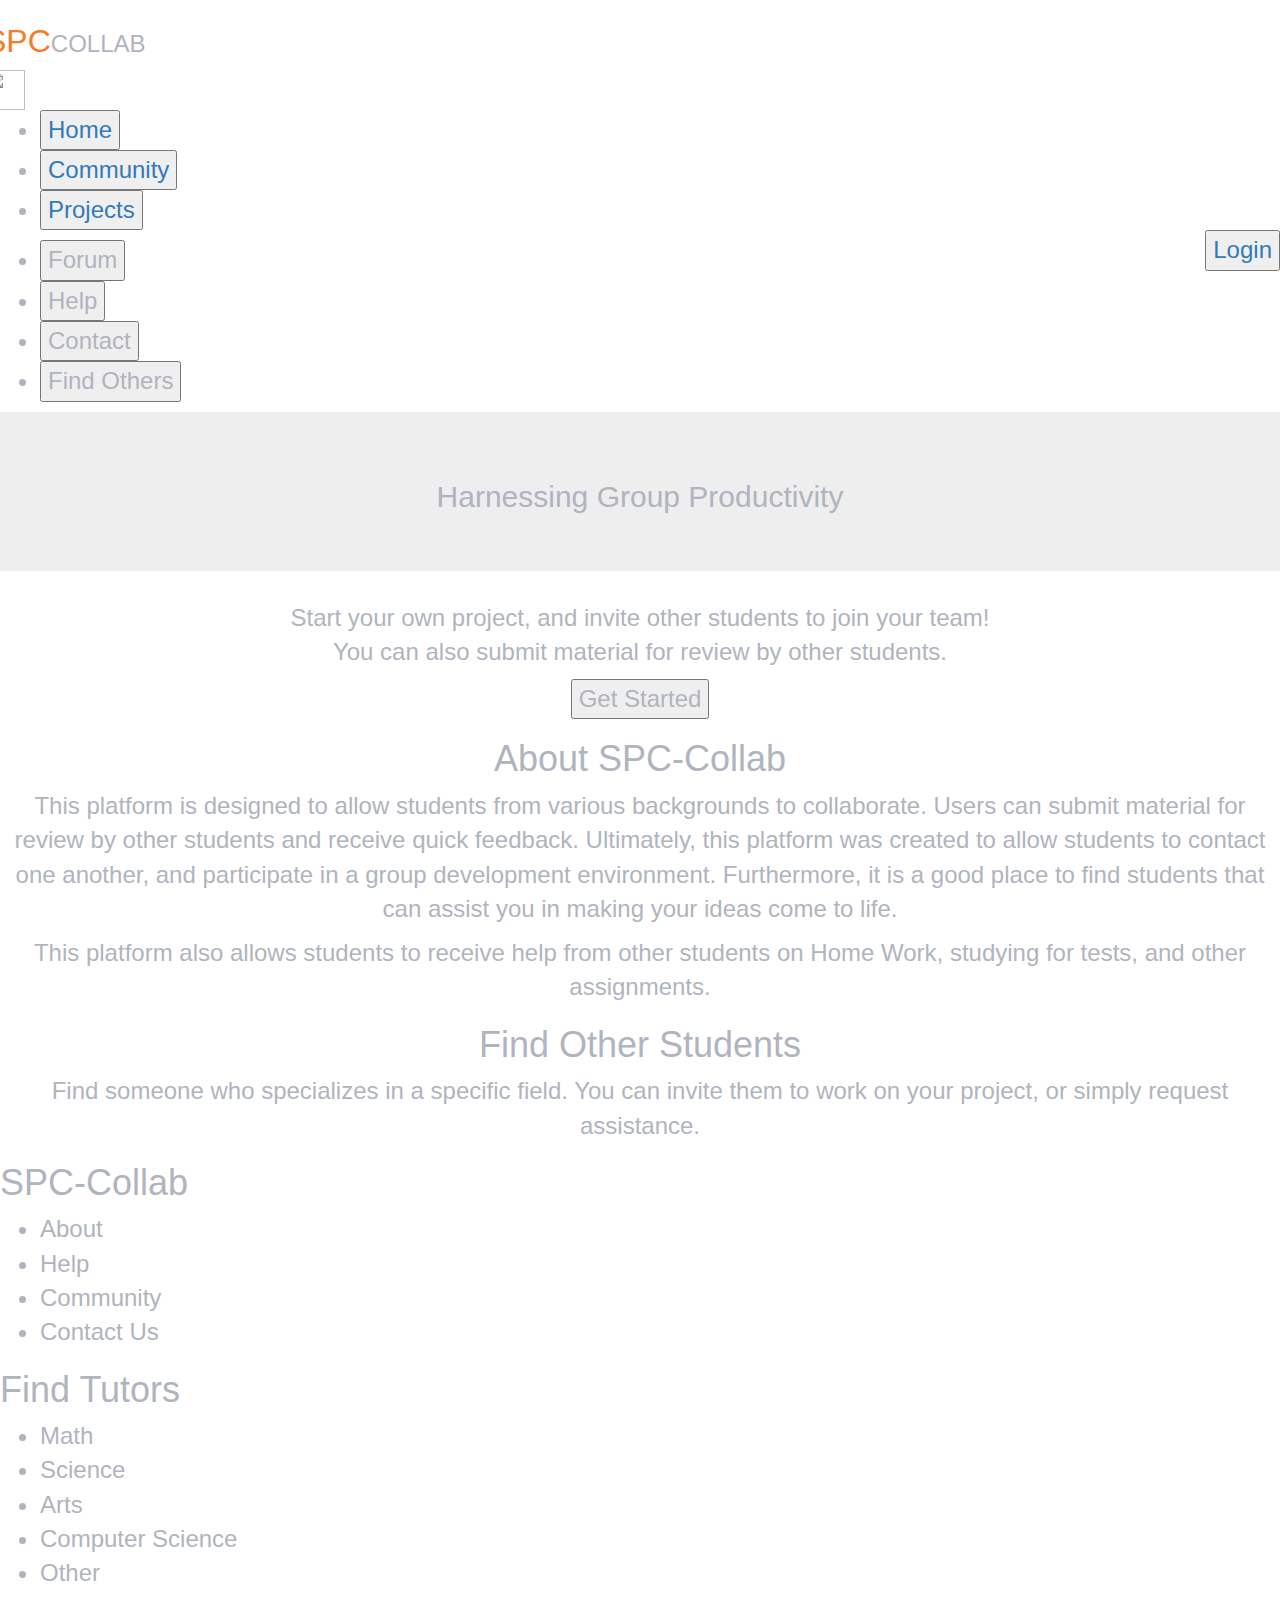
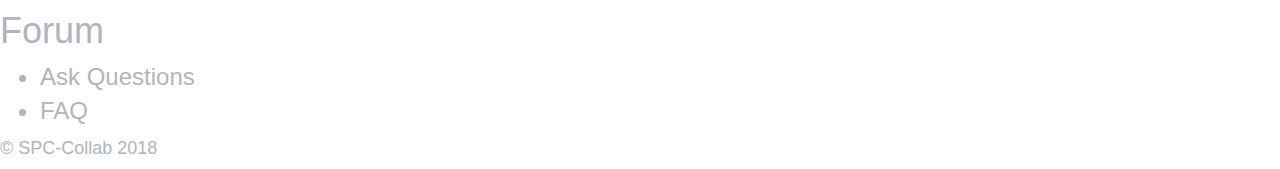
==== index.html @ 850d6437 "First repo commit" ====
<!DOCTYPE html>
<html>
	<head>
		<title>
			Home | SPC COLLAB
		</title>
		<link rel="icon" href="Logo.png">
		<!-- I've disabled the Style sheets for now so we can see what the HTML looks like alone-->
		<link rel="stylesheet" href="https://maxcdn.bootstrapcdn.com/bootstrap/3.3.6/css/bootstrap.min.css"/>
		<link rel="stylesheet" href="CSS/main.css">

	</head>

	<body>


		<!-- Head and Webpage Title -->
		<header class="webpage-title">
			<div class="row" id="header-title">
				<h1><font color="#f67c29" size="6">SPC</font><font color="#B0B4BE" size="5">COLLAB</h1>
				<img class="logo" src="Logo.png" height="40px" width="40px">
			</div>
		</header>

		<!-- Menubar -->
		<header class="menu-bar" id="navbar">
			<div>
				<nav>
					<ul class="menu-bar-ul">
						<li class="menu-bar-li"><a href="index.php"><button class="menu-bar-btn" type="button">Home</button></a></li>
						<li class="menu-bar-li"><a href="community.html"><button class="menu-bar-btn" type="button">Community</button></a></li>
						<li class="menu-bar-li"><a href="projects.php"><button class="menu-bar-btn" type="button">Projects</button></a></li>

						<a href="login.html"><button class="menu-bar-btn" align="right" style="float: right;">Login</button></a>
					</ul>
				</nav>
			</div>
		</header>
		<script src="script.js"></script>


		<div id="wrapper">

			<!-- Sidebar -->
			<div class="sidebar-wrapper">
				<nav>
					<ul>
						<li class="menu-bar-li"><button class="sidebar-btn" type="button" onclick="location.hrerf='forum.html'">Forum</button></li>
						<li class="menu-bar-li"><button class="sidebar-btn" type="button" onclick="location.hrerf='help.html'">Help</button></li>
						<li class="menu-bar-li"><button class="sidebar-btn" type="button" onclick="location.hrerf='#'">Contact</button></li>
						<li class="menu-bar-li"><button class="sidebar-btn" type="button" onclick="location.hrerf='findOthers.html'">Find Others</button></li>
					</ul>

				</nav>
			</div>

			<!-- Page Content -->

			<div class="page-content-wrapper">

				<section class="jumbotron" id="home-banner">
					<div class="row text-center">
						<h2>Harnessing Group Productivity</h2>
					</div>
				</section>

				<section class="start-project">
					<p class="p-text" id="p-text-blu" align="center">
					Start your own project, and invite other students to join your team! <br>You can also submit material for review by other students.
					</p>
					<div class="row text-center">
						<button class="get-started-btn" type="button" onclick="location.hrerf='index.html'">Get Started</button>
					</div>
				</section>

				<section class="about-home">
					<h1 align="center">About SPC-Collab</h1>
					<p class="p-text"align="center"> This platform is designed to allow students from various backgrounds to collaborate. Users can submit material for review by other students and receive quick feedback. Ultimately, this platform was created to allow students to contact one another, and participate in a group  development environment. Furthermore, it is a good place to find students that can assist you in making your ideas come to life.</p>
					<p class="p-text"align="center"> This platform also allows students to receive help from other students on Home Work, studying for tests, and other assignments.</p>
				</section>

				<section class="find-developers-home">
					<h1 align="center">
					Find Other Students
					</h1>
					<p class="p-text" align="center">Find someone who specializes in a specific field. You can invite them to work on your project, or simply request assistance.</p>
				</section>
			</div>

		</div>

		<footer>

			<div class="foot-block">
				<h1 class="footer-label">SPC-Collab</h1>
				<ul>
					<li class="footer-lst-item">About</li>
					<li class="footer-lst-item">Help</li>
					<li class="footer-lst-item">Community</li>
					<li class="footer-lst-item">Contact Us</li>
				</ul>
			</div>

			<div class="foot-block">
				<h1 class="footer-label">Find Tutors</h1>
				<ul>
					<li class="footer-lst-item">Math</li>
					<li class="footer-lst-item">Science</li>
					<li class="footer-lst-item">Arts</li>
					<li class="footer-lst-item">Computer Science</li>
					<li class="footer-lst-item">Other</li>
				</ul>
			</div>

			<div class="foot-block">
				<h1 class="footer-label">Forum</h1>
				<ul>
					<li class="footer-lst-item">Ask Questions</li>
					<li class="footer-lst-item">FAQ</li>
				</ul>
			</div>


			<h4 class="copyright">&copy; SPC-Collab 2018</h4>

		</footer>

	</body>
</html>
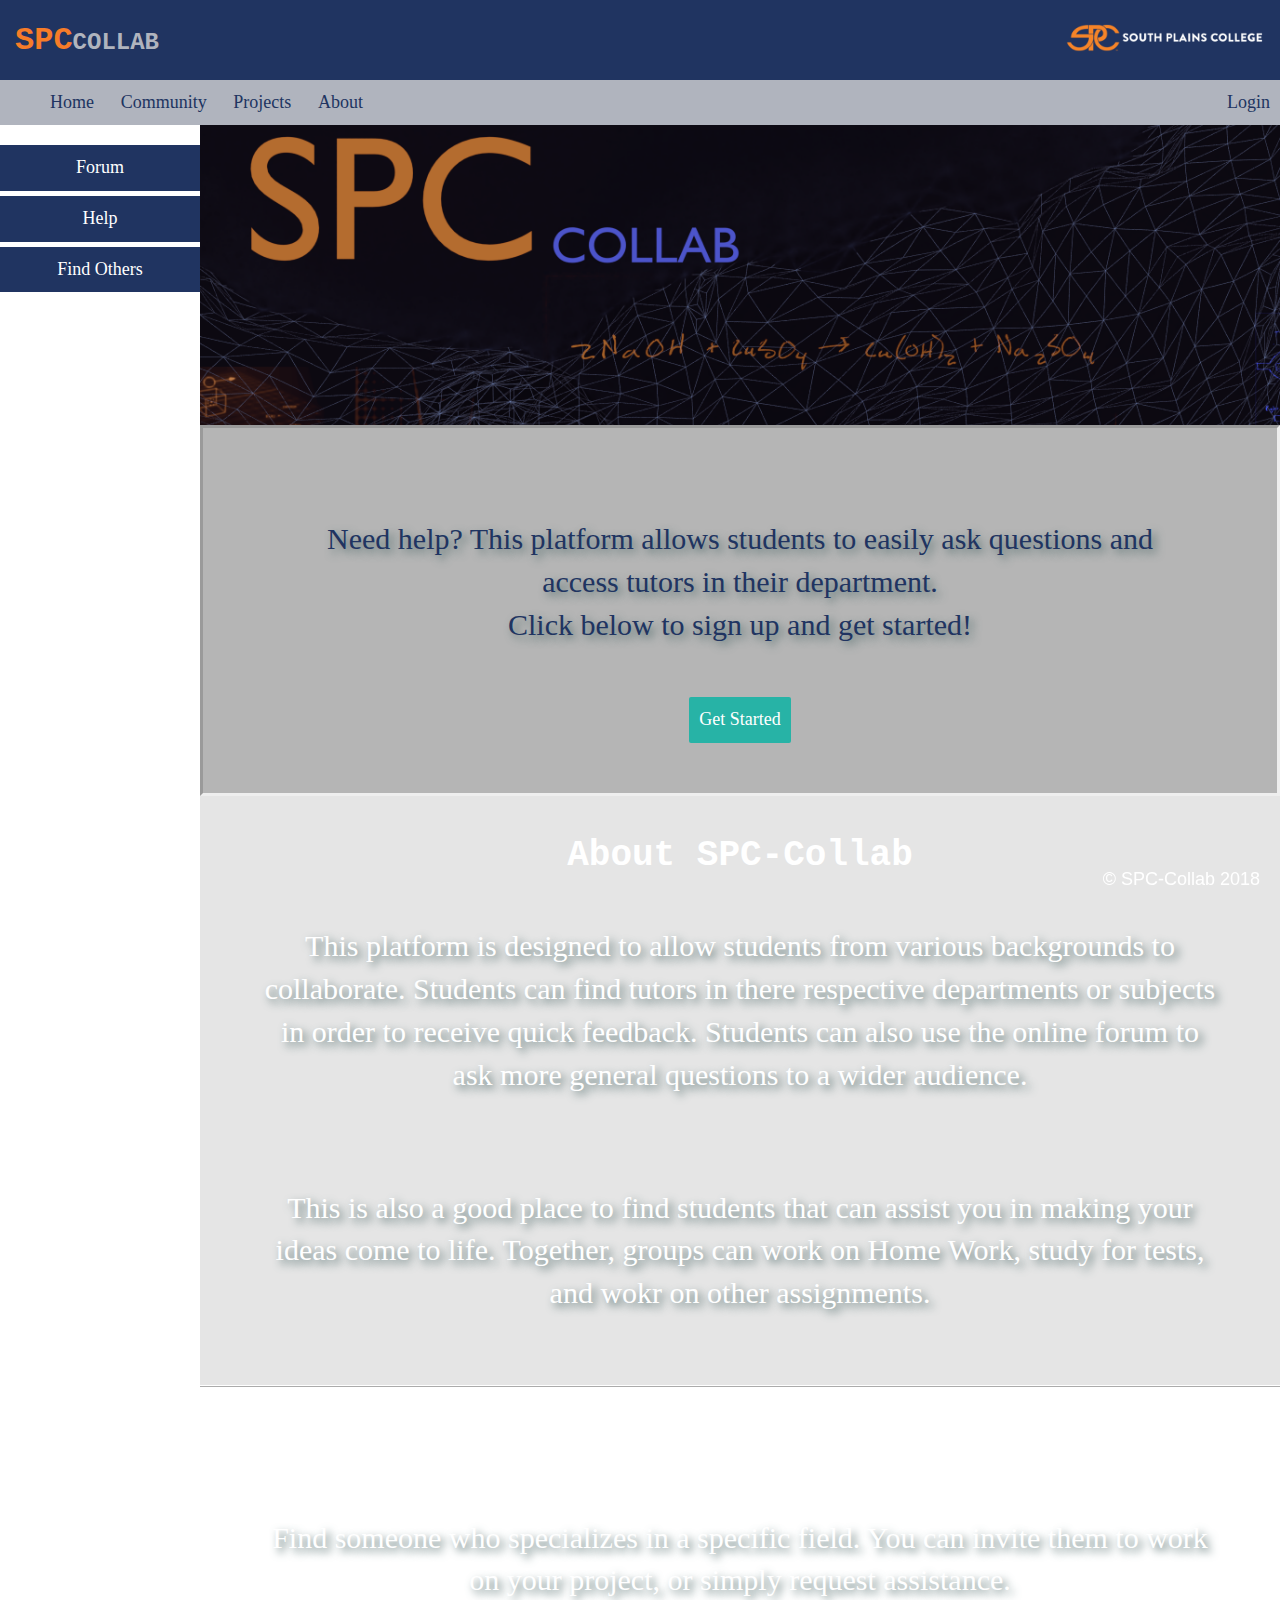
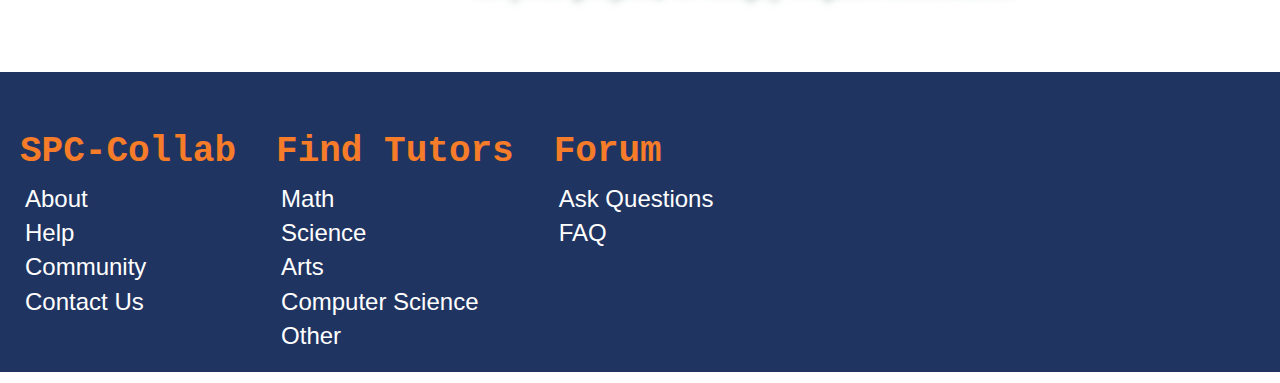
==== commit c04673a1: "Updated Homepage" ====
--- a/index.html
+++ b/index.html
@@ -4,7 +4,7 @@
 		<title>
 			Home | SPC COLLAB
 		</title>
-		<link rel="icon" href="Logo.png">
+		<link rel="icon" href="../img/SPC_logo.png">
 		<!-- I've disabled the Style sheets for now so we can see what the HTML looks like alone-->
 		<link rel="stylesheet" href="https://maxcdn.bootstrapcdn.com/bootstrap/3.3.6/css/bootstrap.min.css"/>
 		<link rel="stylesheet" href="CSS/main.css">
@@ -18,7 +18,7 @@
 		<header class="webpage-title">
 			<div class="row" id="header-title">
 				<h1><font color="#f67c29" size="6">SPC</font><font color="#B0B4BE" size="5">COLLAB</h1>
-				<img class="logo" src="Logo.png" height="40px" width="40px">
+				<img class="logo" src="img/SPC_logo.png" height="36px" width="200px">
 			</div>
 		</header>
 
@@ -27,16 +27,17 @@
 			<div>
 				<nav>
 					<ul class="menu-bar-ul">
-						<li class="menu-bar-li"><a href="index.php"><button class="menu-bar-btn" type="button">Home</button></a></li>
+						<li class="menu-bar-li"><a href="index.html"><button class="menu-bar-btn" type="button">Home</button></a></li>
 						<li class="menu-bar-li"><a href="community.html"><button class="menu-bar-btn" type="button">Community</button></a></li>
 						<li class="menu-bar-li"><a href="projects.php"><button class="menu-bar-btn" type="button">Projects</button></a></li>
+						<li class="menu-bar-li"><a href=""><button class="menu-bar-btn" type="button">About</button></a></li>
 
 						<a href="login.html"><button class="menu-bar-btn" align="right" style="float: right;">Login</button></a>
 					</ul>
 				</nav>
 			</div>
 		</header>
-		<script src="script.js"></script>
+		<script src="JS/Index/script.js"></script>
 
 
 		<div id="wrapper">
@@ -45,12 +46,22 @@
 			<div class="sidebar-wrapper">
 				<nav>
 					<ul>
-						<li class="menu-bar-li"><button class="sidebar-btn" type="button" onclick="location.hrerf='forum.html'">Forum</button></li>
-						<li class="menu-bar-li"><button class="sidebar-btn" type="button" onclick="location.hrerf='help.html'">Help</button></li>
-						<li class="menu-bar-li"><button class="sidebar-btn" type="button" onclick="location.hrerf='#'">Contact</button></li>
-						<li class="menu-bar-li"><button class="sidebar-btn" type="button" onclick="location.hrerf='findOthers.html'">Find Others</button></li>
+						<!-- Dropdown -->
+						<script src="JS/Index/main.js"></script>
+						<li class="menu-bar-li"> <!--This class needs to be recreated in the css-->
+							<button class="sidebar-btn">Forum</button>
+							<div id="forum_dropdown" class = "ForumDropDown-Content">
+								<a href="#">Math</a>
+								<a href="#">Sciences</a>
+								<a href="#">Computer Science</a>
+								<a href="#">Engineering</a>
+							</div>
+						</li>
+
+						<!-- end dropdown -->
+						<li class="menu-bar-li"><a href="helppage.html"><button class="sidebar-btn" type="button">Help</button></a></li>
+						<li class="menu-bar-li"><a href="#"><button class="sidebar-btn" type="button" onclick="location.hrerf='findOthers.html'">Find Others</button></a></li>
 					</ul>
-
 				</nav>
 			</div>
 
@@ -59,15 +70,16 @@
 			<div class="page-content-wrapper">
 
 				<section class="jumbotron" id="home-banner">
+					<!--
 					<div class="row text-center">
 						<h2>Harnessing Group Productivity</h2>
 					</div>
+				-->
 				</section>
 
 				<section class="start-project">
 					<p class="p-text" id="p-text-blu" align="center">
-					Start your own project, and invite other students to join your team! <br>You can also submit material for review by other students.
-					</p>
+					Need help? This platform allows students to easily ask questions and access tutors in their department. <br>Click below to sign up and get started!
 					<div class="row text-center">
 						<button class="get-started-btn" type="button" onclick="location.hrerf='index.html'">Get Started</button>
 					</div>
@@ -75,11 +87,11 @@
 
 				<section class="about-home">
 					<h1 align="center">About SPC-Collab</h1>
-					<p class="p-text"align="center"> This platform is designed to allow students from various backgrounds to collaborate. Users can submit material for review by other students and receive quick feedback. Ultimately, this platform was created to allow students to contact one another, and participate in a group  development environment. Furthermore, it is a good place to find students that can assist you in making your ideas come to life.</p>
-					<p class="p-text"align="center"> This platform also allows students to receive help from other students on Home Work, studying for tests, and other assignments.</p>
+					<p class="p-text"align="center"> This platform is designed to allow students from various backgrounds to collaborate. Students can find tutors in there respective departments or subjects in order to receive quick feedback. Students can also use the online forum to ask more general questions to a wider audience.</p>
+					<p class="p-text"align="center"> This is also a good place to find students that can assist you in making your ideas come to life. Together, groups can work on Home Work, study for tests, and wokr on other assignments.</p>
 				</section>
 
-				<section class="find-developers-home">
+				<section class="find-students-home">
 					<h1 align="center">
 					Find Other Students
 					</h1>
--- a/CSS/main.css
+++ b/CSS/main.css
@@ -0,0 +1,319 @@
+@ charset "UTF-8"
+
+html, head, body {
+
+	display: block;
+}
+
+html, head, body{
+	background: white;
+
+}
+
+header{
+	background-color: #203461;
+}
+
+h1 {
+	font-weight: bold;
+	font-family: courier new;
+	color: white;
+
+}
+
+h2{
+	font-weight: bold;
+	font-family: courier new;
+	font-size: 50px;
+}
+
+body {
+	overflow-x: hidden;
+}
+
+footer{
+	position: relative;
+	z-index: 1;
+	color: white;
+	background-color: #203461;
+	padding-bottom: 30rem;
+	height: 20rem;
+	margin:opx;
+}
+
+.webpage-title{
+
+	width: 100%;
+	padding-left: 3rem;
+	padding-bottom: 1rem;
+}
+
+.header-title {
+	display: inline;
+}
+
+.logo {
+
+	position: relative;
+	float: right;
+	margin: -5rem 3rem 0rem 0rem;
+}
+
+.menu-bar {
+	width: 100%;
+	background-color: #B0B4BE;
+
+}
+
+.menu-bar-sticky {
+	position: fixed;
+	top: 0px;
+}
+
+
+.menu-bar-ul {
+	display: inline;
+	color: white;
+
+}
+
+.menu-bar-li {
+	display: inline;
+
+}
+
+.menu-bar-btn {
+	position: relative;
+	padding: 1rem;
+	font-size: 18px;
+	font-family: Times New Roman;
+	background-color: #B0B4BE;
+	color: #203461;
+	border: none;
+	outline: none;
+
+}
+
+.menu-bar-btn:hover {
+	transition: .2s;
+	background-color: #203461;
+	color: white;
+}
+
+.menu-bar-btn:active {
+	/*top: 2px;*/
+	background-color: #27B3A6;
+}
+
+.sidebar-wrapper{
+	padding: 2rem;
+	left: 0;
+	width: 20rem;
+	height: 100%;
+	position: fixed;
+	background-color: white;
+	overflow-x: hidden;
+}
+
+.sidebar-btn {
+	position: relative;
+	margin-left: -6rem;
+	width: 20rem;
+	padding: 1rem;
+	margin-bottom: .5rem;
+	font-size: 18px;
+	font-family: Times New Roman;
+	background-color: #203461;
+	color: white;
+	border: none;
+	outline: none;
+}
+
+.sidebar-btn:hover {
+	background-color: #27B3A6;
+	color: #203461;
+}
+
+.sidebar-btn:active {
+	top: 2px;
+}
+
+.page-content-wrapper {
+	margin-left: 20rem;
+}
+
+.p-text {
+	font-size: 30px;
+	color: white;
+	padding: 4rem;
+	font-family: Times New Roman;
+	text-shadow: 4px 4px 8px #546E6E;
+}
+
+#p-text-blu {
+	color: #203461;
+}
+
+.start-project {
+	background-color: rgba(70,70,70,.4);
+	padding: 5rem;
+	border-style: inset;
+}
+
+.get-started-btn {
+	position: relative;
+	padding: 1rem;
+	padding: 1rem;
+	font-size: 18px;
+	font-family: Times New Roman;
+	background-color: #27B3A6;
+	color: white;
+	border: none;
+	border-radius: 2px;
+	outline: none;
+}
+
+.get-started-btn:hover {
+	color: white;
+	background-color: #203461;
+	background-color: #203461;
+	box-shadow: 0 12px 16px 0 rgba(0,0,0,0.24), 0 17px 50px 0 rgba(0,0,0,0.19);
+}
+
+.get-started-btn:active {
+	top: 2px;
+}
+
+.about-home {
+	margin: 0px;
+	padding: 2rem;
+	background-color: rgba(.434,.456,.515,.1);
+	background-image: url("../img/AbstractBanner_About.png");
+	background-size: cover;
+	background-attachment: fixed;
+}
+
+.find-students-home {
+	margin: 0px;
+	padding: 2rem;
+	background-image: url("../img/AbstractBanner_About.png");
+	background-size: cover;
+	background-attachment: fixed;
+	border-top: white 2px ridge;
+	/*background-color: #6D7589;*/
+}
+
+.foot-block {
+	margin: 2rem;
+	float: left;
+}
+
+.footer-label {
+	padding-top: 2rem;
+	color: #f67c29;
+}
+
+.footer-lst-item {
+	display: block;
+	margin-left: -3.5rem;
+}
+
+.copyright {
+	position: fixed;
+	bottom: 0px;
+	right: 2rem;
+
+}
+
+.community-navbar{
+
+	overflow: hidden;
+    border: 1px solid #ccc;
+    background-color: #f1f1f1;
+	list-style-type: none;
+
+}
+
+.community-navbar-li{
+	float: left;
+	margin-top: 3rem;
+	padding: 1px;
+}
+
+.communiy-navbar-tab {
+	position: relative;
+	padding: 1rem;
+	padding: 1rem;
+	font-size: 18px;
+	font-family: Times New Roman;
+	background-color: #203461;
+	color: white;
+	border: none;
+	outline: none;
+}
+
+.sign-up-box {
+	background-color: blue;
+}
+
+.sign-up-submit-btn {
+	position: relative;
+	padding: 1rem;
+	padding: 1rem;
+	font-size: 18px;
+	font-family: Times New Roman;
+	background-color: #27B3A6;
+	color: white;
+	border: none;
+	border-radius: 2px;
+	outline: none;
+}
+
+/*For the Forum link on the toobar*/
+.ForumDropDown-Content{
+	display:none;
+	padding:15px;
+	margin-right: -30px;
+	margin-left: -60px;
+	margin-top: -10px;
+	background-color: #9FA1A9;
+}
+
+.ForumDropDown-Content a{
+	color: #203461;
+	padding: 10px;
+	display: block;
+}
+
+.ForumDropDown-Content a:hover{
+	background-color: #bbb
+}
+
+.sidebar-btn:hover .ForumDropDown-Content{
+	display: block;
+}
+
+#project_banner{
+	background-image: url("img/Homepage_banner_3.png");
+}
+
+#home-banner{
+	margin: 0px;
+	color: white;
+	padding-top: 15rem;
+	padding-bottom: 15rem;
+	background-image: url("../img/Homepage_banner_3.png");
+
+	background-size: 200rem;
+	background-attachment: fixed;
+}
+
+#community-banner{
+	margin: 0px;
+	color: white;
+	padding-top: 10rem;
+	padding-bottom: 20rem;
+	background: linear-gradient(to bottom right, #203461 , white);
+	background-size: cover;
+	background-attachment: fixed;
+}
